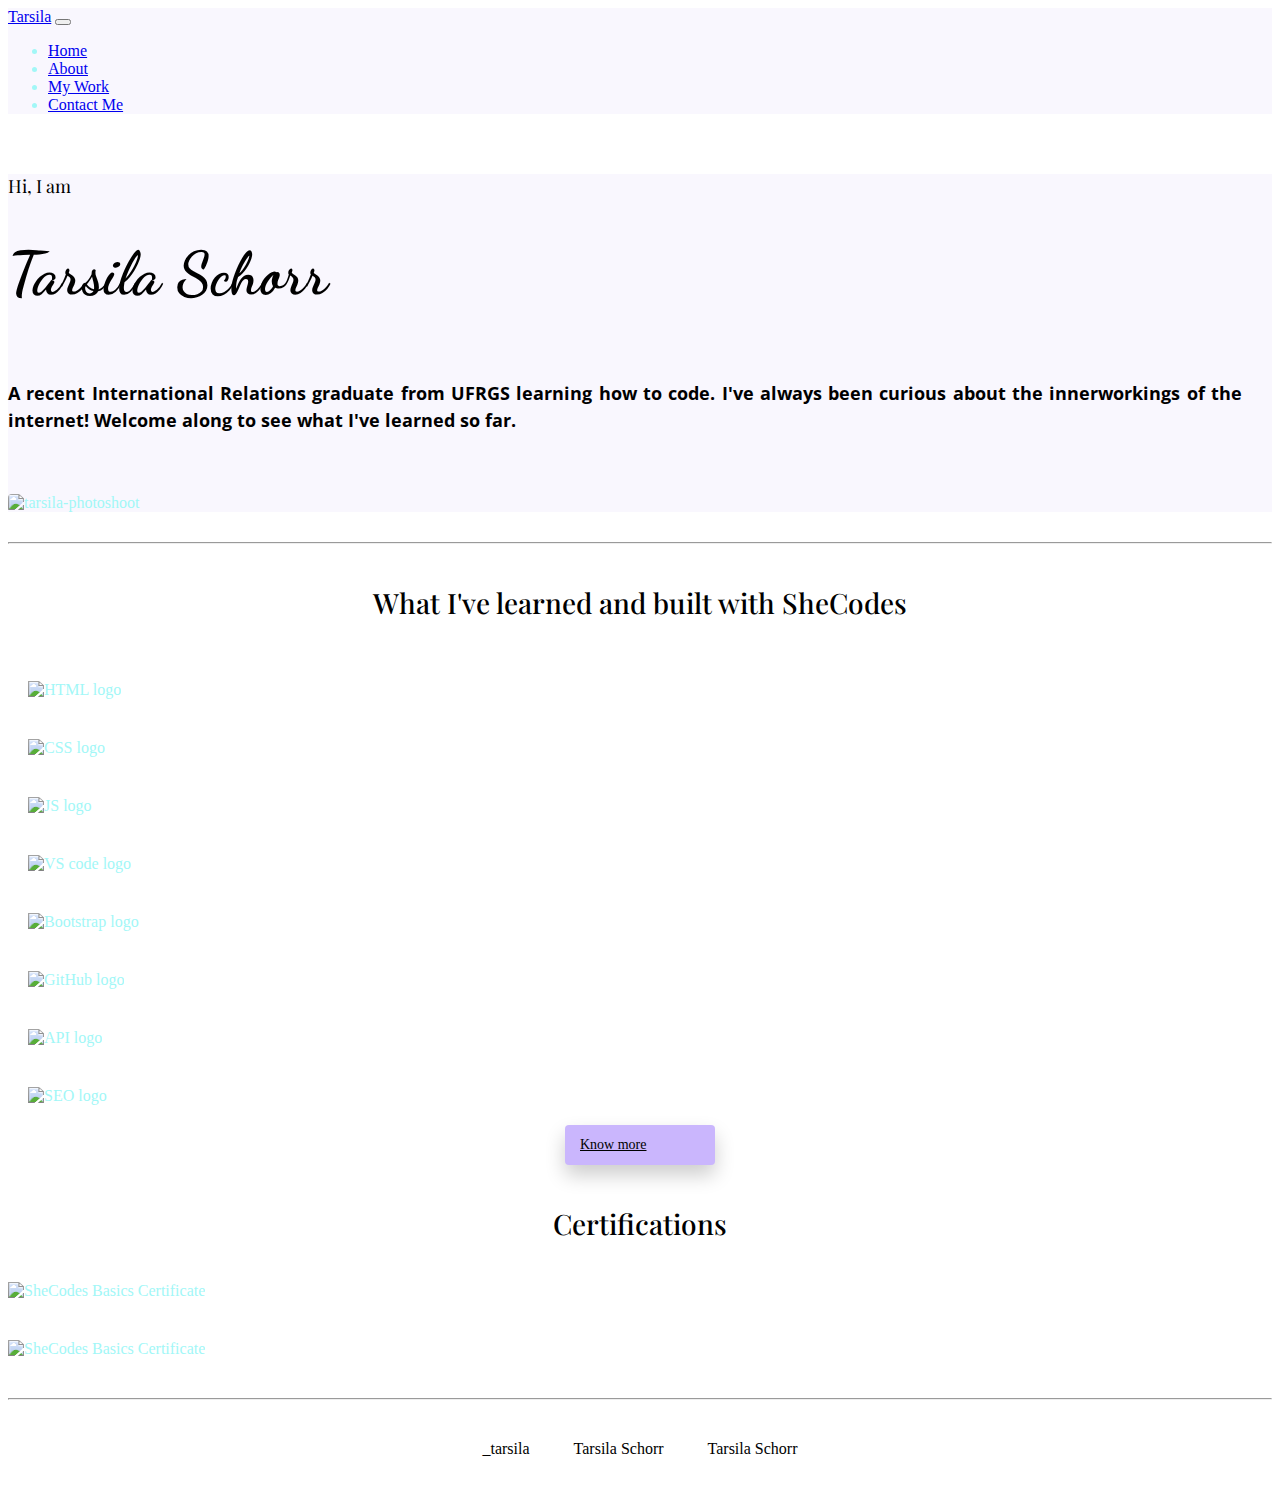
==== index.html @ 0690a3ff "made it responsive" ====
<!DOCTYPE html>
<html lang="en">
  <head>
    <meta charset="UTF-8" />
    <meta http-equiv="X-UA-Compatible" content="IE=edge" />
    <meta name="viewport" content="width=device-width, initial-scale=1.0" />
    <link rel="preconnect" href="https://fonts.googleapis.com" />
    <link rel="preconnect" href="https://fonts.gstatic.com" crossorigin />
    <link
      href="https://fonts.googleapis.com/css2?family=Dancing+Script:wght@400;500&family=Open+Sans:wght@300;400;500;600&family=Playfair+Display:ital,wght@0,400;0,500;0,700;1,400&display=swap"
      rel="stylesheet"
    />
    <link
      href="https://cdn.jsdelivr.net/npm/bootstrap@5.1.3/dist/css/bootstrap.min.css"
      rel="stylesheet"
      integrity="sha384-1BmE4kWBq78iYhFldvKuhfTAU6auU8tT94WrHftjDbrCEXSU1oBoqyl2QvZ6jIW3"
      crossorigin="anonymous"
    />
    <script
      src="https://cdn.jsdelivr.net/npm/bootstrap@5.1.3/dist/js/bootstrap.bundle.min.js"
      integrity="sha384-ka7Sk0Gln4gmtz2MlQnikT1wXgYsOg+OMhuP+IlRH9sENBO0LRn5q+8nbTov4+1p"
      crossorigin="anonymous"
    ></script>
    <script
      src="https://kit.fontawesome.com/810ee0c277.js"
      crossorigin="anonymous"
    ></script>
    <link rel="stylesheet" href="styles/portfolio.css" />
    <title>Tarsila Schorr | Portfolio</title>
  </head>
  <body>
      <nav class="navbar navbar-expand-lg navbar-light bg-purple">
  <div class="container-fluid">
    <a class="navbar-brand" href="#">Tarsila</a>
    <button class="navbar-toggler" type="button" data-bs-toggle="collapse" data-bs-target="#navbarSupportedContent" aria-controls="navbarSupportedContent" aria-expanded="false" aria-label="Toggle navigation">
      <span class="navbar-toggler-icon"></span>
    </button>
    <div class="collapse navbar-collapse" id="navbarSupportedContent">
      <ul class="navbar-nav me-auto mb-2 mb-lg-0">
        <li class="nav-item">
          <a class="nav-link active" aria-current="page" href="#">Home</a>
        </li>
        <li class="nav-item">
          <a class="nav-link" href="#">About</a>
        </li>
        <li class="nav-item">
          <a class="nav-link" href="#" >
            My Work
          </a>
      </li>
        <li class="nav-item">
          <a class="nav-link" href="#">Contact Me</a>
        </li>
    </div>
  </div>
</nav>
<div class="purple">
    <div class="container">
      <div class="row heading">
        <div class="col-sm-6 info">
          <p>Hi, I am</p>
          <h1>Tarsila Schorr</h1>
          <h2 class="description">A recent International Relations graduate <span class="hide"> from UFRGS </span> learning how to code. <span class="hide"> I've always been curious about the innerworkings of the internet!  </span> Welcome along to see what I've learned so far. </h2>
        </div>
        <div class="col-sm-6">
          <img
            src="images/IMG_0334.jpg"
            alt="tarsila-photoshoot"
            class="heading-photo"
          />
        </div>
      </div>
    </div>
</div>
    <hr />
    <p class="subtitles">What I've learned and built with SheCodes</p>
    <div class="container languages">
    
          <div class="row d-flex ">
            <div class="col-md-3">
              <img
                src="https://www.shecodes.io/assets/logos/technologies/html-0604a6b4c136a971d7ea5d7f5941216ae895093c636027fc3ac53297fea9a502.png"
                alt="HTML logo"
                class="img-fluid content-images"
              />
            </div>
              <div class="col-md-3">
              <img
                src="https://www.shecodes.io/assets/logos/technologies/css-c4554008372faa24096997403ee46f3347a87b8f1636cfb148109bac867c03bb.png"
                alt="CSS logo"
                class="img-fluid content-images"
              />
            </div>
              <div class="col-md-3">
              <img
                src="https://www.shecodes.io/assets/logos/technologies/javascript-50b69a37e0c4d3c360fe5f5bd1d032db1635db3c8bd3f251a5e1fe7489577947.png"
                alt="JS logo"
                class="img-fluid content-images"
              />
            </div>
              <div class="col-md-3">
              <img
                src="https://www.shecodes.io/assets/logos/technologies/editor-ef3d938168e4f16659b3579e8391c37b6ed45eb4e48039eb12cf809e78373e39.png"
                alt="VS code logo"
                class="img-fluid content-images"
              />
            </div>
              <div class="col-md-3">
               <img
                src="https://www.shecodes.io/assets/logos/technologies/bootstrap-b63cede059eb73dc7036db08fc04826683fce2a3f7a557b40bc68cc3d69b1adb.png"
                alt="Bootstrap logo"
                class="img-fluid content-images"
              /> 
            </div>
              <div class="col-md-3"><img
                src="https://www.shecodes.io/assets/logos/technologies/github-0c01b3f41bc7d3879240b614f7c6156184d4bc99184db50a3b465d1171ca4bb0.png"
                alt="GitHub logo"
                class="img-fluid content-images"
              /> 
            </div>
              <div class="col-md-3"><img
                src="https://www.shecodes.io/assets/logos/technologies/api-9e84996c74ba6596c023b463b644d368ad5c5e5be33d7030ea974aaead1aa1e5.png"
                alt="API logo"
                class="img-fluid content-images"
              />
            </div>
              <div class="col-md-3"> <img
                src="https://www.shecodes.io/assets/logos/technologies/seo-e96310672f07334067bdecbdccfe65c39d5a178e886a8682bf9ae0555f11d529.png"
                alt="SEO logo"
                class="img-fluid content-images"
              />
            </div>
            </div>
          </div>
          <a href="#" class="btn btn-branding"> Know more</a>
        </div>
      </div>
    </div>
    <p class="subtitles">Certifications</p>
    <div class="container">
      <div class="row">
        <div class="col-md">
          <img
            src="images/Basics Certificate.png"
            alt="SheCodes Basics Certificate"
            class="certificate"
          />
        </div>
        <div class="col-md">
          <img
            src="images/Plus Certificate.png"
            alt="SheCodes Basics Certificate"
            class="certificate"
          />
        </div>
      </div>
    </div>
    <hr />
    <footer>
        <span class="social-media"> <a href="https://www.instagram.com/_tarsila/" description="my instagram" class="link"  target=”_blank”> <i class="fab fa-instagram"></i>  _tarsila</a>  </span>
        <span class="social-media"> <a  href="https://www.facebook.com/tarsila.schorr/" description="my facebook" class="link"  target=”_blank”><i class="fab fa-facebook-square"></i> Tarsila Schorr </a></span>
        <span class="social-media"> <a href="https://www.linkedin.com/in/tarsila-schorr-151b29176/" description="my LinkedIn" class="link"  target=”_blank”> <i class="fab fa-linkedin"></i> Tarsila Schorr </a> </a></span>
    
    </footer>
  </body>
</html>
---- styles/portfolio.css ----
:root {
  --primary-color: #f9f7fe;
  --secondary-color: #f0beca;
  --button-color: #cab6fd;
}

body {
  color: rgb(162, 247, 247);
  background-color: white;
}
h1,
h2,
h3,
p {
  color: black;
}
h1 {
  font-family: "Dancing Script", cursive;
  font-size: 60px;
}
h2 {
  font-family: "Open Sans", sans-serif;
  font-size: 14px;
}
p {
  font-family: "Playfair Display", serif;
  font-size: 18px;
}
.heading-photo {
  max-width: 100%;
  display: block;
  margin-top: 30px;
  margin-bottom: 30px;
  border-radius: 4px;
}
.heading {
  margin-top: 60px;
  background-color: var(--primary-color);
}
hr {
  color: black;
  margin: 0px;
}
footer {
  text-align: center;
  margin: 40px;
}
.info {
  margin-top: 60px;
}
.content-images {
  max-width: 80%;
  margin: 10px;
  padding: 10px;
}

.btn-branding {
  border-radius: 4px;
  color: black;
  font-size: 14px;
  line-height: 20px;
  padding: 10px 15px;
  background-color: var(--button-color);
  display: block;
  width: 120px;
  margin-left: auto;
  margin-right: auto;
  box-shadow: 0 10px 20px rgb(0 0 0 / 20%);
}
.certificate {
  width: 100%;
  margin-bottom: 40px;
}
.body-photo {
  max-width: 100%;
  display: block;
  margin-top: 30px;
  border-radius: 4px;
  box-shadow: 0 10px 20px rgb(0 0 0 / 20%);
}
.subtitles {
  font-weight: 500;
  font-size: 28px;
  text-align: center;
  padding: 20px;
  margin: 20px;
}
.social-media {
  color: black;
  padding: 10px;
  margin: 10px;
  margin-bottom: 30px;
}
.social-media:hover {
  color: var(--button-color);
  cursor: pointer;
}
.link {
  color: black;
  text-decoration: none;
}
.link:hover {
  color: var(--button-color);
  text-decoration: none;
}
.bg-purple {
  background-color: var(--primary-color);
}
.purple {
  background-color: var(--primary-color);
}
div.row.heading {
  margin-top: 0px;
}
div.languages {
  width: 60%;
}
.description {
  font-size: 18px;
  line-height: 1.5;
  text-align: justify;
  padding: 30px 30px 30px 0;
}
@media (max-width: 576px) {
  h1 {
    font-size: 30px;
  }
  h2 {
    font-size: 18px;
  }
  p {
    font-size: 18px;
  }
  h2.description {
    text-align: justify;
    margin: 5px 15px;
    padding: 10px;
  }
  span.hide {
    display: none;
  }
  .description {
    font-size: 14px;
  }
  p.subtitles {
    font-size: 18px;
  }
  .content-images {
    display: none;
  }
}
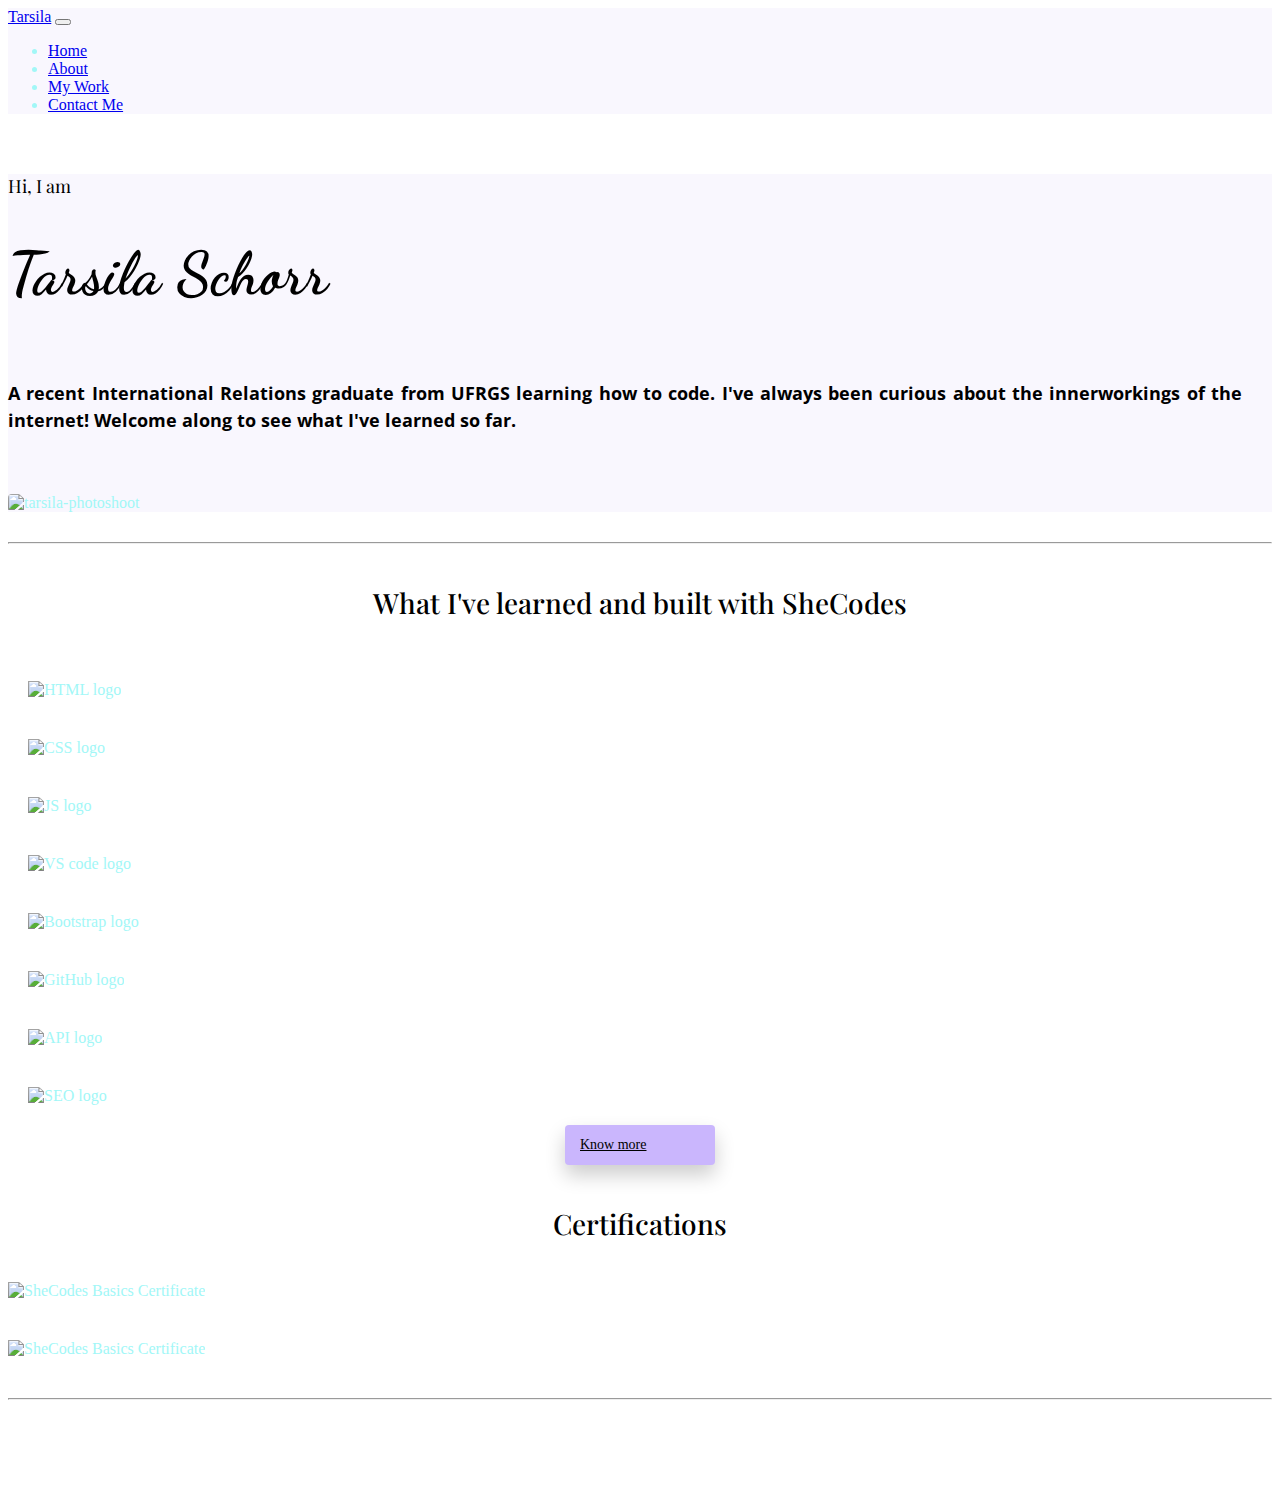
==== commit 6a5b702e: "updated the footer" ====
--- a/index.html
+++ b/index.html
@@ -157,9 +157,9 @@
     </div>
     <hr />
     <footer>
-        <span class="social-media"> <a href="https://www.instagram.com/_tarsila/" description="my instagram" class="link"  target=”_blank”> <i class="fab fa-instagram"></i>  _tarsila</a>  </span>
-        <span class="social-media"> <a  href="https://www.facebook.com/tarsila.schorr/" description="my facebook" class="link"  target=”_blank”><i class="fab fa-facebook-square"></i> Tarsila Schorr </a></span>
-        <span class="social-media"> <a href="https://www.linkedin.com/in/tarsila-schorr-151b29176/" description="my LinkedIn" class="link"  target=”_blank”> <i class="fab fa-linkedin"></i> Tarsila Schorr </a> </a></span>
+        <span class="social-media"> <a href="https://www.instagram.com/_tarsila/" description="my instagram" class="link"  target=”_blank”> <i class="fab fa-instagram size"></i> </a>  </span>
+        <span class="social-media"> <a  href="https://www.facebook.com/tarsila.schorr/" description="my facebook" class="link"  target=”_blank”><i class="fab fa-facebook-square size"></i></a></span>
+        <span class="social-media"> <a href="https://www.linkedin.com/in/tarsila-schorr-151b29176/" description="my LinkedIn" class="link"  target=”_blank”> <i class="fab fa-linkedin size"></i></a> </a></span>
     
     </footer>
   </body>
--- a/styles/portfolio.css
+++ b/styles/portfolio.css
@@ -91,6 +91,7 @@
   margin: 10px;
   margin-bottom: 30px;
 }
+
 .social-media:hover {
   color: var(--button-color);
   cursor: pointer;
@@ -103,6 +104,7 @@
   color: var(--button-color);
   text-decoration: none;
 }
+
 .bg-purple {
   background-color: var(--primary-color);
 }
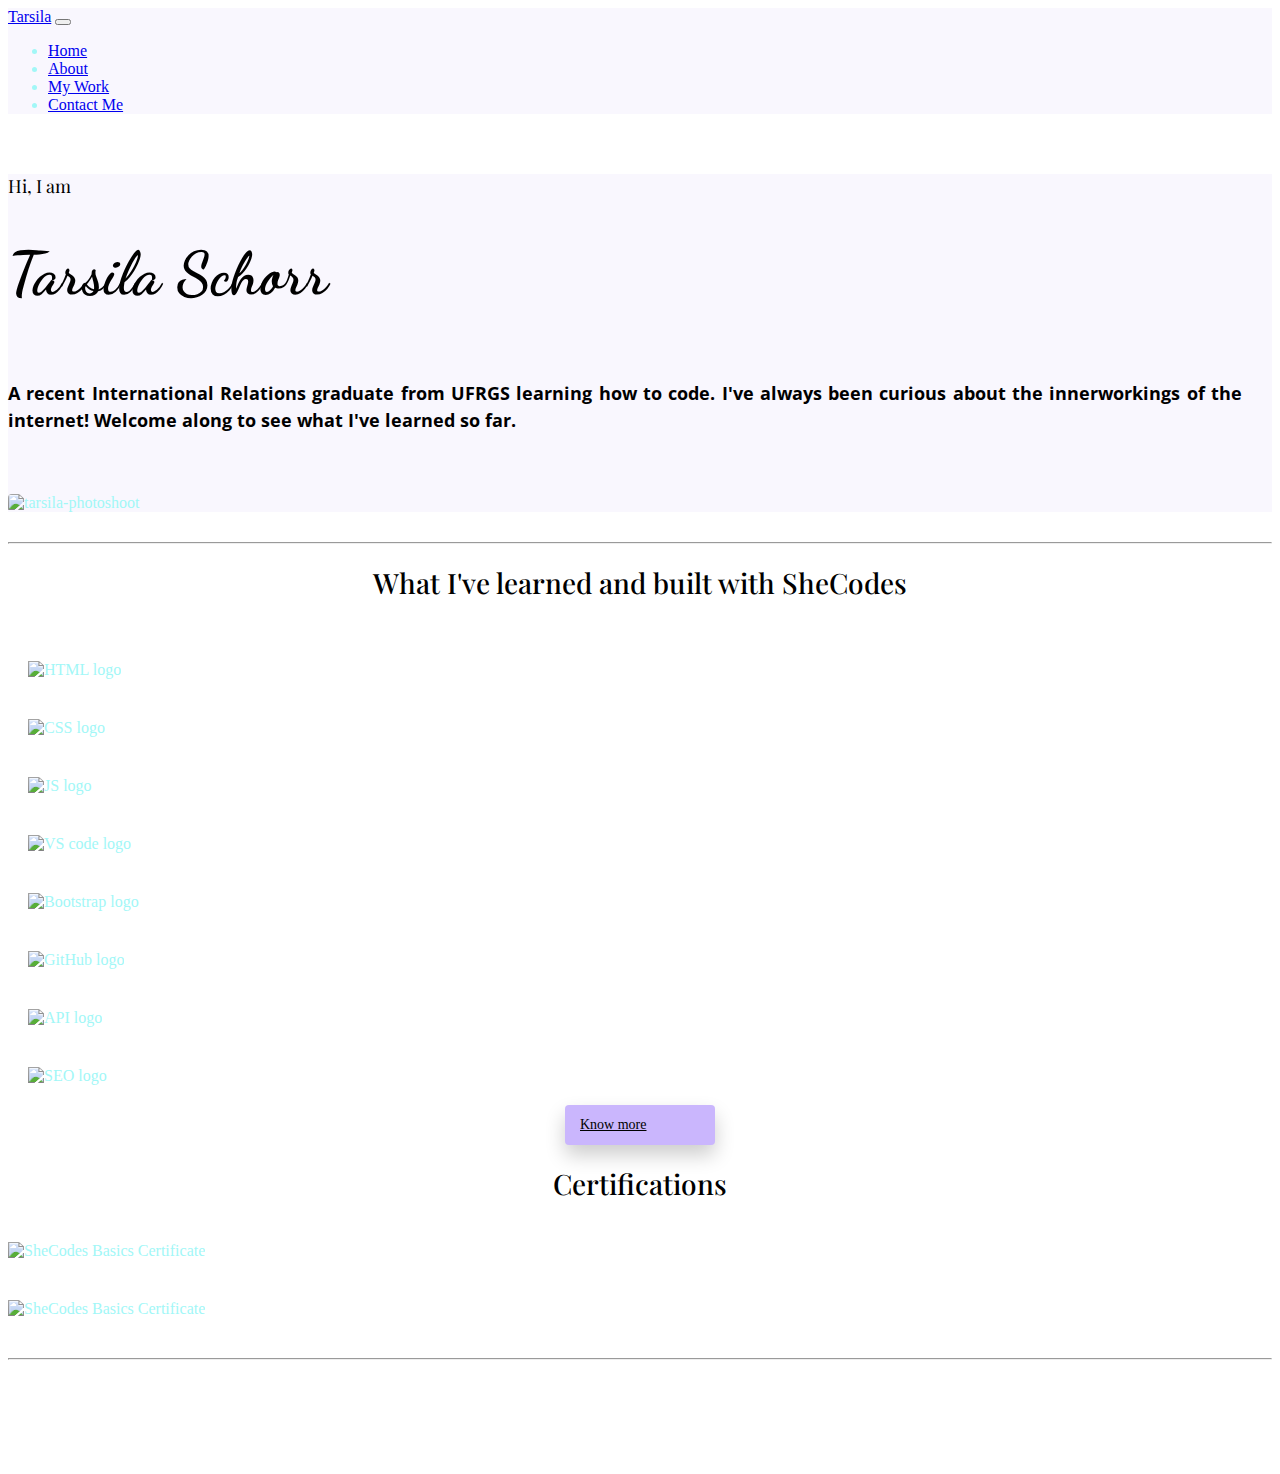
==== commit 04790ab2: "updated my work page" ====
--- a/index.html
+++ b/index.html
@@ -38,13 +38,13 @@
     <div class="collapse navbar-collapse" id="navbarSupportedContent">
       <ul class="navbar-nav me-auto mb-2 mb-lg-0">
         <li class="nav-item">
-          <a class="nav-link active" aria-current="page" href="#">Home</a>
+          <a class="nav-link active" aria-current="page" href="/">Home</a>
         </li>
         <li class="nav-item">
           <a class="nav-link" href="#">About</a>
         </li>
         <li class="nav-item">
-          <a class="nav-link" href="#" >
+          <a class="nav-link" href="/my-work.html" >
             My Work
           </a>
       </li>
--- a/styles/portfolio.css
+++ b/styles/portfolio.css
@@ -33,6 +33,13 @@
   margin-bottom: 30px;
   border-radius: 4px;
 }
+.coding-photo {
+  width: 50%;
+  display: block;
+  margin: 0 auto;
+  margin-bottom: 0;
+  border-radius: 4px;
+}
 .heading {
   margin-top: 60px;
   background-color: var(--primary-color);
@@ -44,6 +51,17 @@
 footer {
   text-align: center;
   margin: 40px;
+}
+div.purple {
+  margin: 0 auto;
+}
+div.col-sm {
+  display: flex;
+  justify-content: center;
+}
+p.skills {
+  font-size: 16px;
+  font-weight: 500;
 }
 .info {
   margin-top: 60px;
@@ -53,6 +71,11 @@
   margin: 10px;
   padding: 10px;
 }
+.skills-images {
+  max-width: 80px;
+  margin: 10px;
+  padding: 10px;
+}
 
 .btn-branding {
   border-radius: 4px;
@@ -67,6 +90,22 @@
   margin-right: auto;
   box-shadow: 0 10px 20px rgb(0 0 0 / 20%);
 }
+.btn-apps {
+  border-radius: 4px;
+  color: black;
+  font-size: 14px;
+  line-height: 20px;
+  padding: 10px 15px;
+  background-color: var(--button-color);
+  display: block;
+  width: 150px;
+  margin-left: auto;
+  margin-right: auto;
+  box-shadow: 0 10px 20px rgb(0 0 0 / 20%);
+}
+.btn-apps:hover {
+  text-decoration: underline;
+}
 .certificate {
   width: 100%;
   margin-bottom: 40px;
@@ -77,6 +116,15 @@
   margin-top: 30px;
   border-radius: 4px;
   box-shadow: 0 10px 20px rgb(0 0 0 / 20%);
+}
+.project-photo {
+  max-width: 70%;
+  display: block;
+  margin: 0 auto;
+  margin-top: 30px;
+  border-radius: 4px;
+  box-shadow: 0 10px 20px rgb(0 0 0 / 20%);
+  border: 2px solid rgb(0 0 0 / 20%);
 }
 .subtitles {
   font-weight: 500;
@@ -84,12 +132,14 @@
   text-align: center;
   padding: 20px;
   margin: 20px;
+  margin-top: 0;
 }
 .social-media {
   color: black;
   padding: 10px;
   margin: 10px;
   margin-bottom: 30px;
+  font-size: 30px;
 }
 
 .social-media:hover {
@@ -100,9 +150,19 @@
   color: black;
   text-decoration: none;
 }
+.git-link {
+  color: black;
+  text-decoration: underline;
+}
+.git-link:hover {
+  color: var(--button-color);
+}
 .link:hover {
   color: var(--button-color);
   text-decoration: none;
+}
+.github {
+  margin-top: 10px;
 }
 
 .bg-purple {
@@ -123,6 +183,14 @@
   text-align: justify;
   padding: 30px 30px 30px 0;
 }
+h1.work-headers {
+  margin-top: 30px;
+  font-size: 40px;
+}
+p.work-headers {
+  font-size: 14px;
+  margin-right: 60px;
+}
 @media (max-width: 576px) {
   h1 {
     font-size: 30px;
@@ -150,4 +218,9 @@
   .content-images {
     display: none;
   }
-}
+  .skills-images {
+    max-width: 100px;
+    margin: 10px;
+    padding: 10px;
+  }
+}
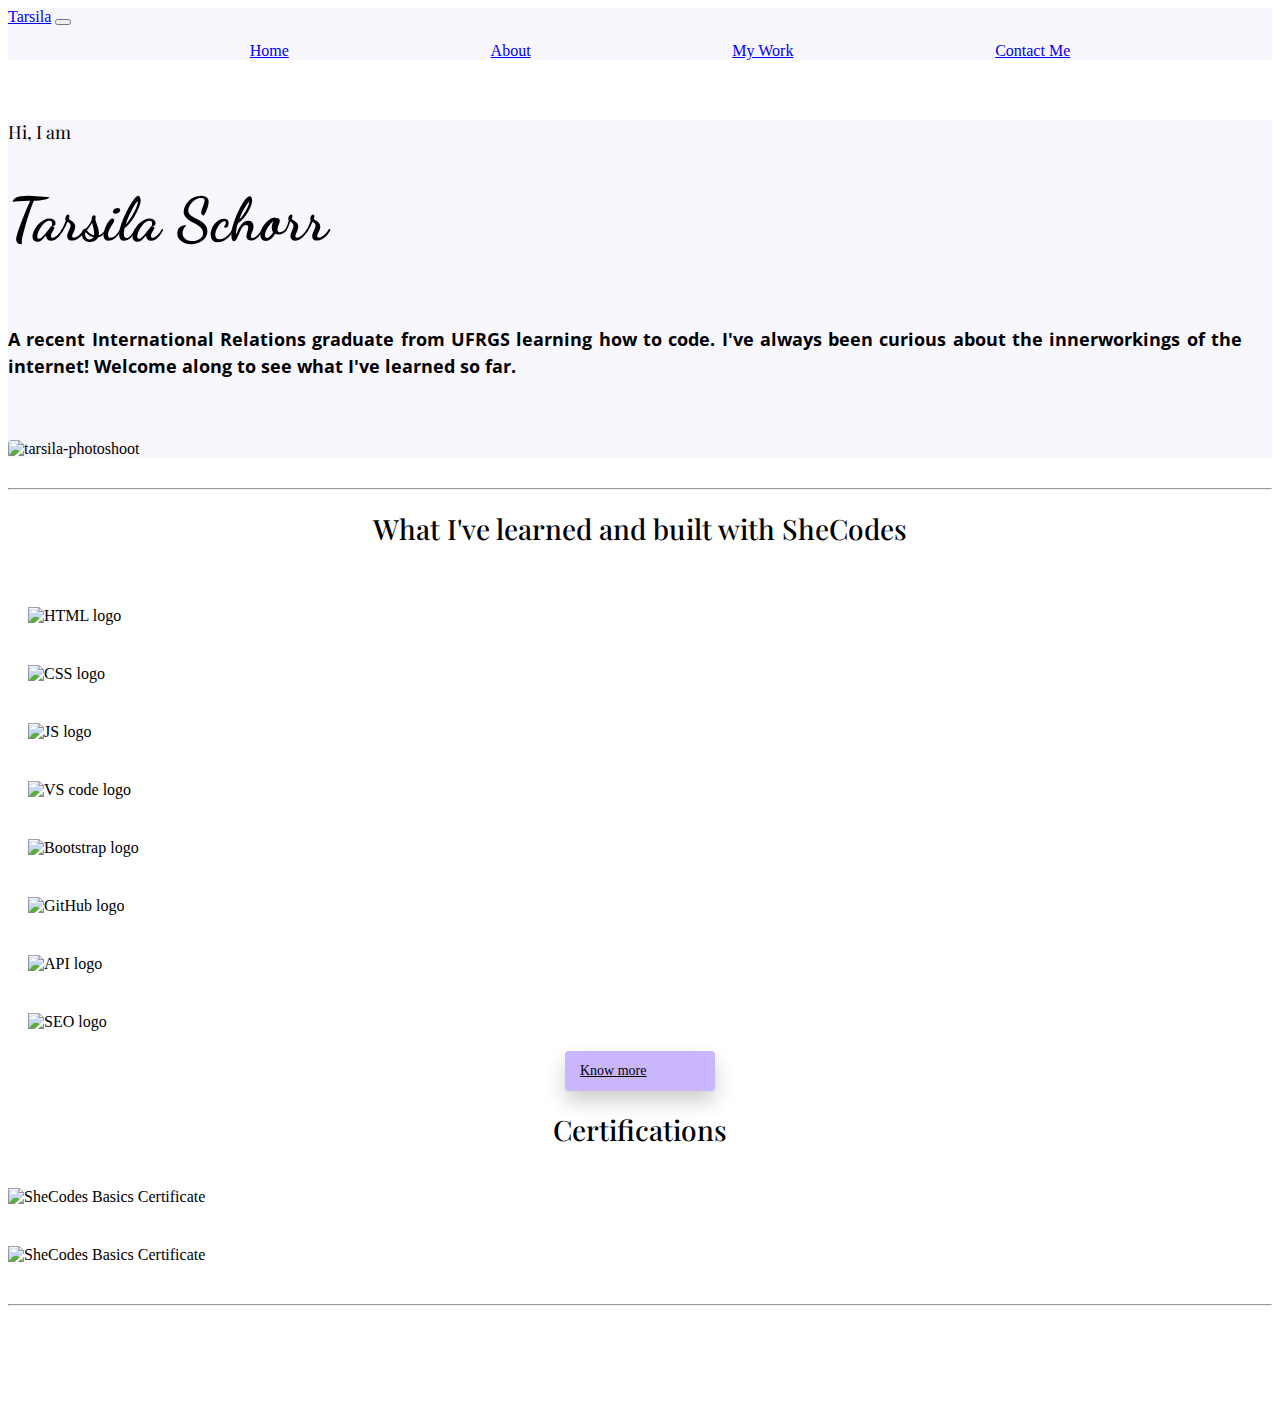
==== commit e17f67e2: "started the about page" ====
--- a/index.html
+++ b/index.html
@@ -41,7 +41,7 @@
           <a class="nav-link active" aria-current="page" href="/">Home</a>
         </li>
         <li class="nav-item">
-          <a class="nav-link" href="#">About</a>
+          <a class="nav-link" href="/about.html">About</a>
         </li>
         <li class="nav-item">
           <a class="nav-link" href="/my-work.html" >
@@ -49,7 +49,7 @@
           </a>
       </li>
         <li class="nav-item">
-          <a class="nav-link" href="#">Contact Me</a>
+          <a class="nav-link" href="/contact.html">Contact Me</a>
         </li>
     </div>
   </div>
@@ -132,7 +132,7 @@
             </div>
             </div>
           </div>
-          <a href="#" class="btn btn-branding"> Know more</a>
+          <a href="/my-work.html" class="btn btn-branding" description="see my projects"> Know more</a>
         </div>
       </div>
     </div>
--- a/styles/portfolio.css
+++ b/styles/portfolio.css
@@ -5,7 +5,6 @@
 }
 
 body {
-  color: rgb(162, 247, 247);
   background-color: white;
 }
 h1,
@@ -34,12 +33,18 @@
   border-radius: 4px;
 }
 .coding-photo {
-  width: 50%;
+  max-width: 50%;
   display: block;
   margin: 0 auto;
   margin-bottom: 0;
   border-radius: 4px;
 }
+span.source {
+  text-align: center;
+  font-size: 12px;
+  color: black;
+  display: block;
+}
 .heading {
   margin-top: 60px;
   background-color: var(--primary-color);
@@ -47,6 +52,25 @@
 hr {
   color: black;
   margin: 0px;
+}
+ul {
+  display: flex;
+  justify-content: space-evenly;
+  list-style: none;
+}
+div.coding-image {
+  display: block;
+  margin-top: 150px;
+}
+
+body.contact-page {
+  background-color: var(--primary-color);
+}
+.contact {
+  text-align: center;
+}
+hr.footer {
+  margin-top: 30px;
 }
 footer {
   text-align: center;
@@ -62,6 +86,13 @@
 p.skills {
   font-size: 16px;
   font-weight: 500;
+}
+img.tvtime {
+  width: 70px;
+  border-radius: 5px;
+}
+div.tv {
+  text-align: center;
 }
 .info {
   margin-top: 60px;
@@ -76,7 +107,12 @@
   margin: 10px;
   padding: 10px;
 }
-
+div.purple {
+  background-color: var(--primary-color);
+}
+div.spacing {
+  margin-top: 50px;
+}
 .btn-branding {
   border-radius: 4px;
   color: black;
@@ -134,6 +170,14 @@
   margin: 20px;
   margin-top: 0;
 }
+p.work-header {
+  font-weight: 500;
+  font-size: 28px;
+  text-align: center;
+  padding: 20px;
+  margin: 20px;
+  margin-top: 0;
+}
 .social-media {
   color: black;
   padding: 10px;
@@ -141,7 +185,12 @@
   margin-bottom: 30px;
   font-size: 30px;
 }
-
+div.social-links {
+  margin-bottom: 30px;
+}
+.instagram {
+  font-size: 15px;
+}
 .social-media:hover {
   color: var(--button-color);
   cursor: pointer;
@@ -150,6 +199,16 @@
   color: black;
   text-decoration: none;
 }
+.email-link {
+  font-size: 16px;
+
+  color: var(--button-color);
+  text-decoration: none;
+}
+.email-link:hover {
+  color: black;
+  text-decoration: underline;
+}
 .git-link {
   color: black;
   text-decoration: underline;
@@ -170,6 +229,9 @@
 }
 .purple {
   background-color: var(--primary-color);
+}
+div.center {
+  margin-left: 40px;
 }
 div.row.heading {
   margin-top: 0px;
@@ -187,9 +249,22 @@
   margin-top: 30px;
   font-size: 40px;
 }
+h1.header {
+  margin-top: 50px;
+}
+div.space {
+  margin-top: 50px;
+}
 p.work-headers {
   font-size: 14px;
   margin-right: 60px;
+}
+p.SheCodes-Pro {
+  font-size: 14px;
+  margin: 0 0 16px 0;
+}
+.margin {
+  margin-left: 48px;
 }
 @media (max-width: 576px) {
   h1 {
@@ -212,15 +287,58 @@
   .description {
     font-size: 14px;
   }
+
   p.subtitles {
     font-size: 18px;
   }
+  p.responsive {
+    font-size: 14px;
+  }
+  a.email-link {
+    text-align: center;
+    display: block;
+  }
+
   .content-images {
     display: none;
   }
   .skills-images {
-    max-width: 100px;
-    margin: 10px;
-    padding: 10px;
-  }
-}
+    display: none;
+  }
+  .project-photo {
+    display: none;
+  }
+  p.skills {
+    display: none;
+  }
+  p.work-headers {
+    margin: 0 auto;
+    margin-bottom: 20px;
+  }
+  h1.work-headers {
+    text-align: center;
+    font-size: 30px;
+  }
+  a.git-link {
+    text-align: center;
+    margin: 0 auto;
+  }
+  div.col-md.github {
+    text-align: center;
+  }
+  div.center {
+    margin: 0 auto;
+  }
+  div.col-md-5 {
+    margin: 0 auto;
+  }
+
+  div.col-md-6 h1,
+  p,
+  a {
+    text-align: center;
+  }
+  p.work-header {
+    font-size: 25px;
+  }
+}
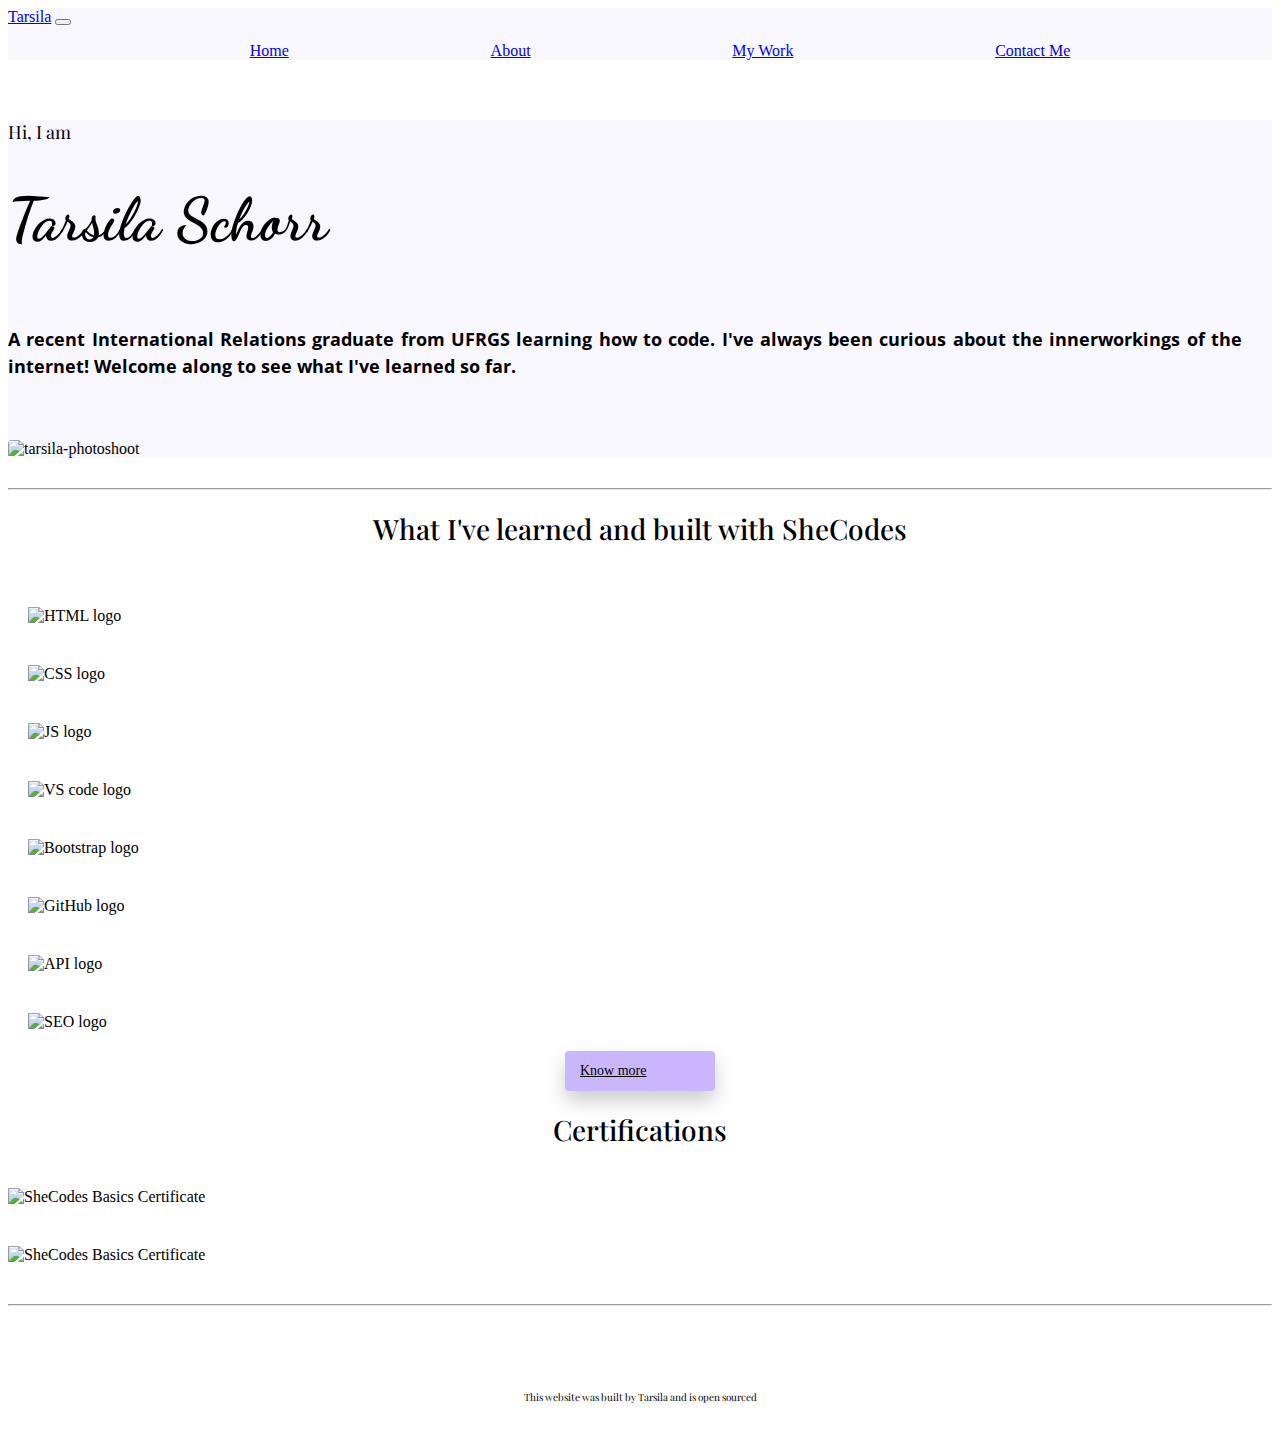
==== commit 778c4ce7: "added the source code on footer" ====
--- a/index.html
+++ b/index.html
@@ -160,7 +160,7 @@
         <span class="social-media"> <a href="https://www.instagram.com/_tarsila/" description="my instagram" class="link"  target=”_blank”> <i class="fab fa-instagram size"></i> </a>  </span>
         <span class="social-media"> <a  href="https://www.facebook.com/tarsila.schorr/" description="my facebook" class="link"  target=”_blank”><i class="fab fa-facebook-square size"></i></a></span>
         <span class="social-media"> <a href="https://www.linkedin.com/in/tarsila-schorr-151b29176/" description="my LinkedIn" class="link"  target=”_blank”> <i class="fab fa-linkedin size"></i></a> </a></span>
-    
+        <p class="open-code"> This website was built by Tarsila and is <a href="https://github.com/tarsilaschorr/Portfolio-project" class="link" target="_blank">open sourced</a></p>
     </footer>
   </body>
 </html>
--- a/styles/portfolio.css
+++ b/styles/portfolio.css
@@ -62,6 +62,10 @@
   display: block;
   margin-top: 150px;
 }
+div.about-pictures {
+  padding: 0;
+  margin-left: -50px;
+}
 
 body.contact-page {
   background-color: var(--primary-color);
@@ -76,8 +80,12 @@
   text-align: center;
   margin: 40px;
 }
+p.open-code {
+  margin: 10px;
+  font-size: 10px;
+}
 div.purple {
-  margin: 0 auto;
+  margin: 0;
 }
 div.col-sm {
   display: flex;
@@ -245,6 +253,20 @@
   text-align: justify;
   padding: 30px 30px 30px 0;
 }
+.about-description {
+  font-size: 14px;
+  line-height: 1.5;
+  margin: 10px 0;
+  text-align: justify;
+  text-indent: 30px;
+}
+img.about-images {
+  width: 100%;
+  margin: 20px;
+  margin-left: 30px;
+  border-radius: 5px;
+}
+
 h1.work-headers {
   margin-top: 30px;
   font-size: 40px;
@@ -269,6 +291,7 @@
 @media (max-width: 576px) {
   h1 {
     font-size: 30px;
+    text-align: center;
   }
   h2 {
     font-size: 18px;
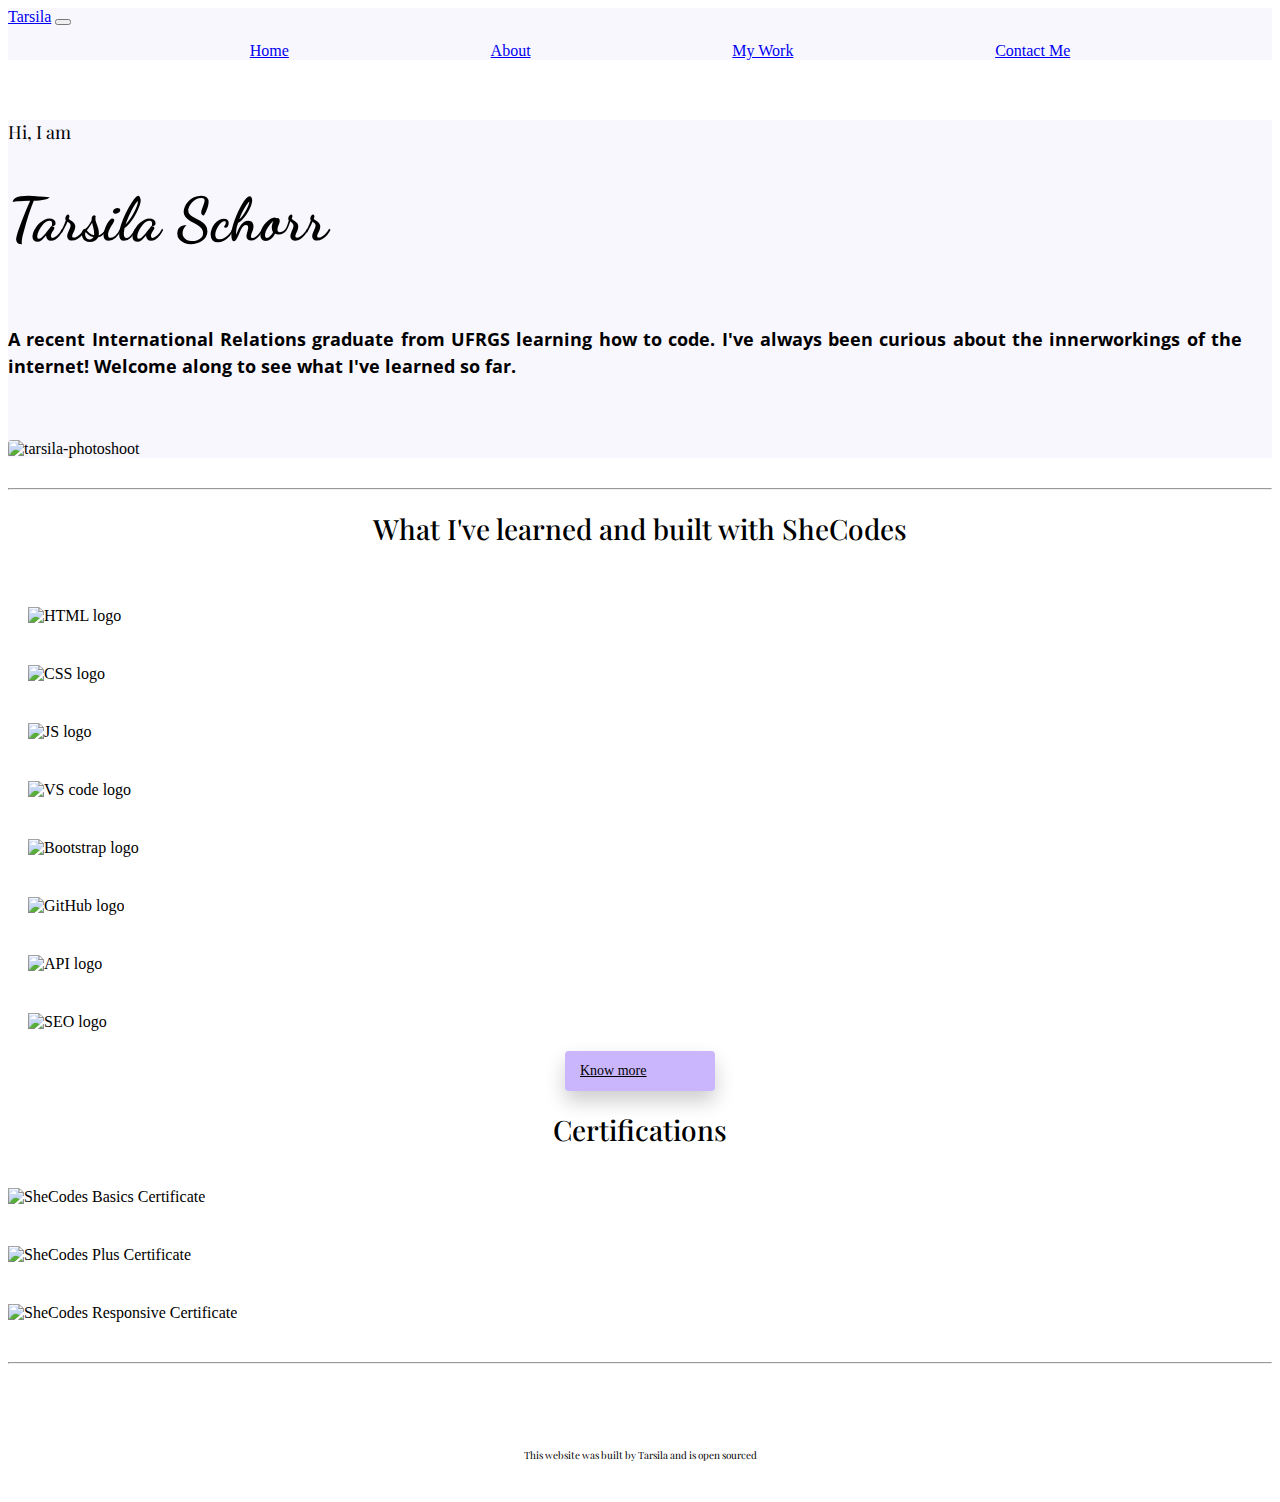
==== commit fa8b3e74: "added the responsive certificate" ====
--- a/index.html
+++ b/index.html
@@ -149,7 +149,14 @@
         <div class="col-md">
           <img
             src="images/Plus Certificate.png"
-            alt="SheCodes Basics Certificate"
+            alt="SheCodes Plus Certificate"
+            class="certificate"
+          />
+        </div>
+        <div class="col-md">
+          <img
+            src="images/Responsive Certificate.png"
+            alt="SheCodes Responsive Certificate"
             class="certificate"
           />
         </div>
